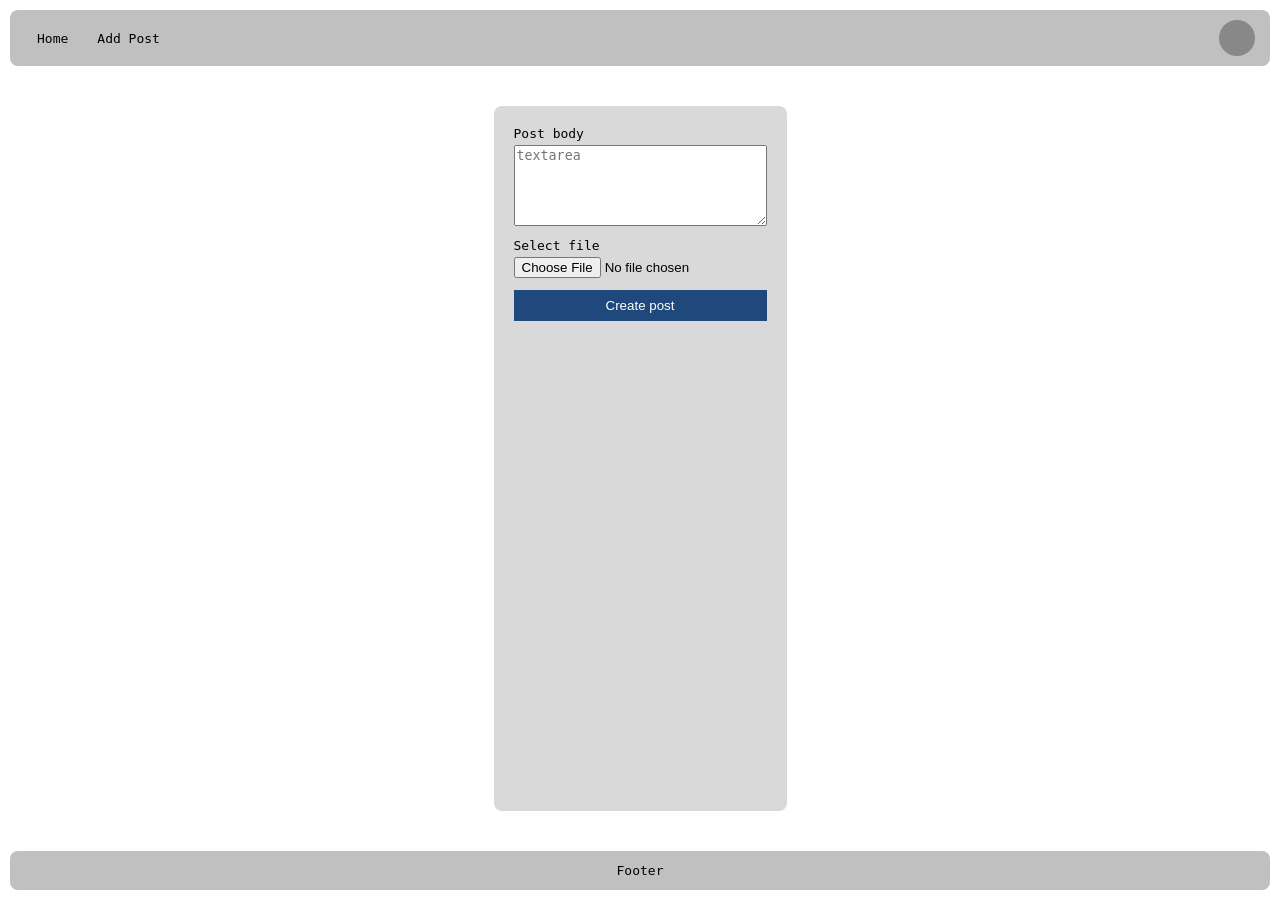
==== addPost.html @ 2b6ad46b "Rename Addpost.html to addPost.html" ====
<!DOCTYPE html>
<html lang="en">
<head>
  <meta charset="UTF-8">
  <meta name="viewport" content="width=device-width, initial-scale=1.0">
  <title>PostIt - Add Post</title>
  <link rel="stylesheet" href="style.css">
</head>
<body>

  <header class="site-header">
    <nav>
      <a href="index.html">Home</a>
      <a href="addPost.html">Add Post</a>
    </nav>
    <a href="login.html" class="avatar" aria-label="Login"></a>
  </header>

  <main>
    <section class="card">
      <!-- action="index.html" sends the user back to the home page on submit -->
      <form action="index.html">
        <label>
          Post body
          <textarea name="body" rows="5" placeholder="textarea"></textarea>
        </label>

        <label>
          Select file
          <input type="file" name="file">
        </label>

        <button type="submit" class="primary">Create post</button>
      </form>
    </section>
  </main>

  <footer>Footer</footer>

</body>
</html>
---- style.css ----
/* ---------- Basics ---------- */
* { box-sizing: border-box; }

body {
  margin: 0;
  font-family: monospace;
  background: #fff;
  min-height: 100vh;
  display: flex;               /* Flexbox: header / main / footer stacked */
  flex-direction: column;
}

/* ---------- Header + navigation ---------- */
header.site-header {
  display: flex;               /* Flexbox: nav on the left, avatar on the right */
  justify-content: space-between;
  align-items: center;
  background: #c0c0c0;
  padding: 10px 15px;
  border-radius: 8px;
  margin: 10px;
}

nav { display: flex; gap: 5px; }

nav a {
  color: #000;
  text-decoration: none;
  padding: 8px 12px;
  border-radius: 4px;
}

/* RULE 1: pseudo-class -> background changes on hover */
nav a:hover { background: #1f497d; color: #fff; }

.avatar {
  width: 36px;
  height: 36px;
  border-radius: 50%;
  background: #888;
  display: inline-block;
}

/* ---------- Main layout ---------- */
main {
  flex: 1;
  display: flex;               /* Flexbox: side columns + content */
  gap: 10px;
  margin: 0 10px;
}

.side { flex: 1; background: #bbb; border-radius: 8px; }
.content { flex: 2; display: flex; flex-direction: column; gap: 10px; }

/* ---------- Posts ---------- */
article {
  background: #d9d9d9;
  border-radius: 8px;
  padding: 10px;
}

/* RULE 2: child selector -> only the header directly inside an article */
article > header {
  display: flex;
  justify-content: space-between;
  align-items: center;
}

/* RULE 3: descendant selector -> every <img> inside an article */
article img { width: 100%; border-radius: 4px; margin-top: 8px; }

/* RULE 4: adjacent sibling -> the <p> right after an <img> */
article img + p { font-weight: bold; }

/* RULE 5: general sibling -> every .like button after a <p> */
article p ~ .like { background: none; border: none; font-size: 1.2em; cursor: pointer; }

/* ---------- Forms (addPost + login) ---------- */
.card {
  background: #d9d9d9;
  border-radius: 8px;
  padding: 20px;
  max-width: 350px;
  margin: 30px auto;
  text-align: center;
}

.card form { display: flex; flex-direction: column; gap: 12px; }

.card label { display: flex; flex-direction: column; text-align: left; gap: 4px; }

.card a { color: #00a2e8; }

button.primary {
  background: #1f497d;
  color: #fff;
  border: none;
  padding: 8px 14px;
  cursor: pointer;
}

button.primary:hover { background: #2e6bb5; }

/* ---------- Footer ---------- */
footer {
  background: #c0c0c0;
  text-align: center;
  padding: 12px;
  border-radius: 8px;
  margin: 10px;
}

/* ---------- Phone layout ---------- */
@media (max-width: 600px) {
  .side { display: none; }     /* hide empty side columns on small screens */
  .content { flex: 1; }
}
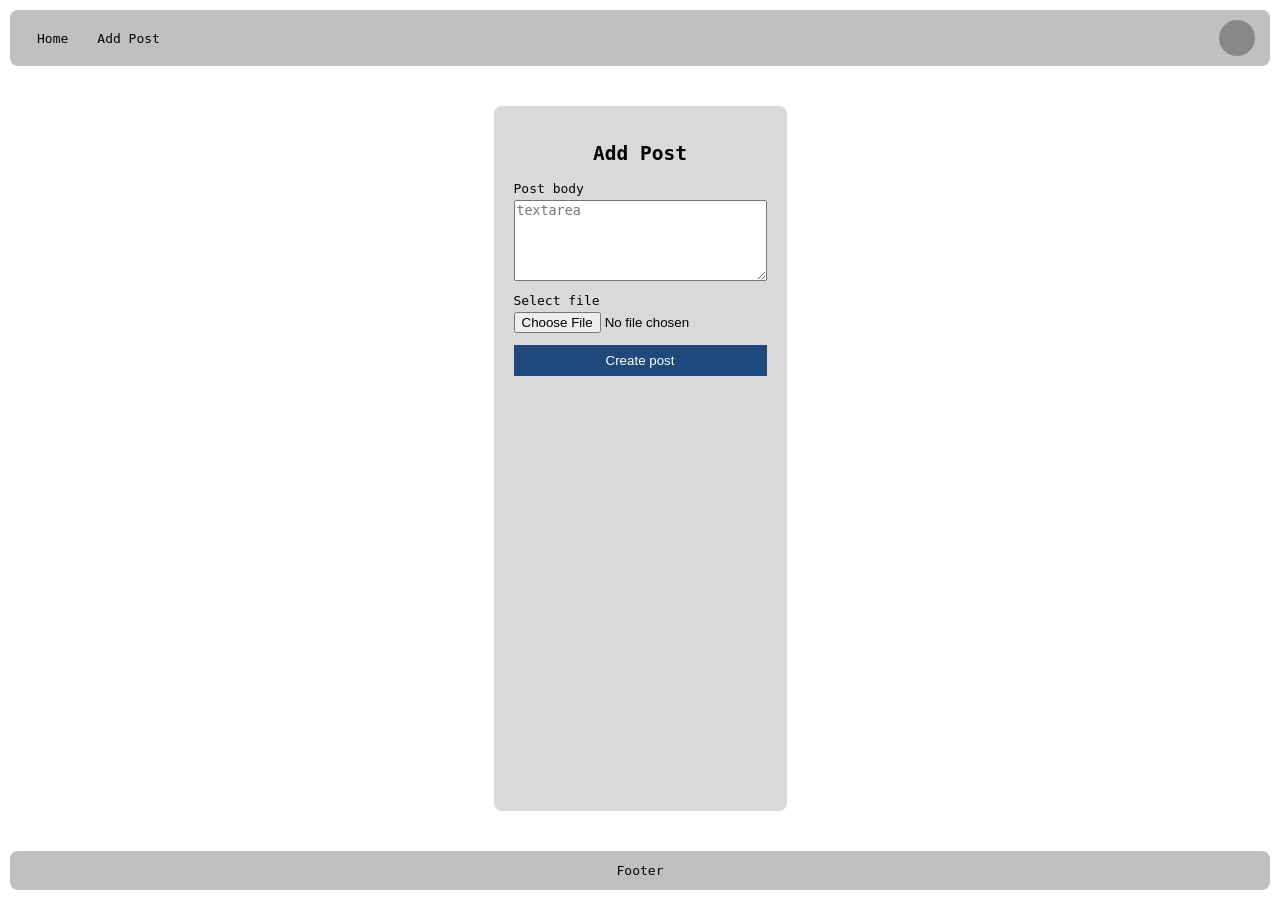
==== commit e34f9822: "Fixed section with missing header on addPost.html" ====
--- a/addPost.html
+++ b/addPost.html
@@ -18,6 +18,7 @@
 
   <main>
     <section class="card">
+      <h1>Add Post</h1>
       <!-- action="index.html" sends the user back to the home page on submit -->
       <form action="index.html">
         <label>
--- a/style.css
+++ b/style.css
@@ -110,6 +110,15 @@
   margin: 10px;
 }
 
+/* Heading that screen readers see but is not shown on the page */
+.hidden {
+  position: absolute;
+  width: 1px;
+  height: 1px;
+  overflow: hidden;
+  clip: rect(0 0 0 0);
+}
+
 /* ---------- Phone layout ---------- */
 @media (max-width: 600px) {
   .side { display: none; }     /* hide empty side columns on small screens */
